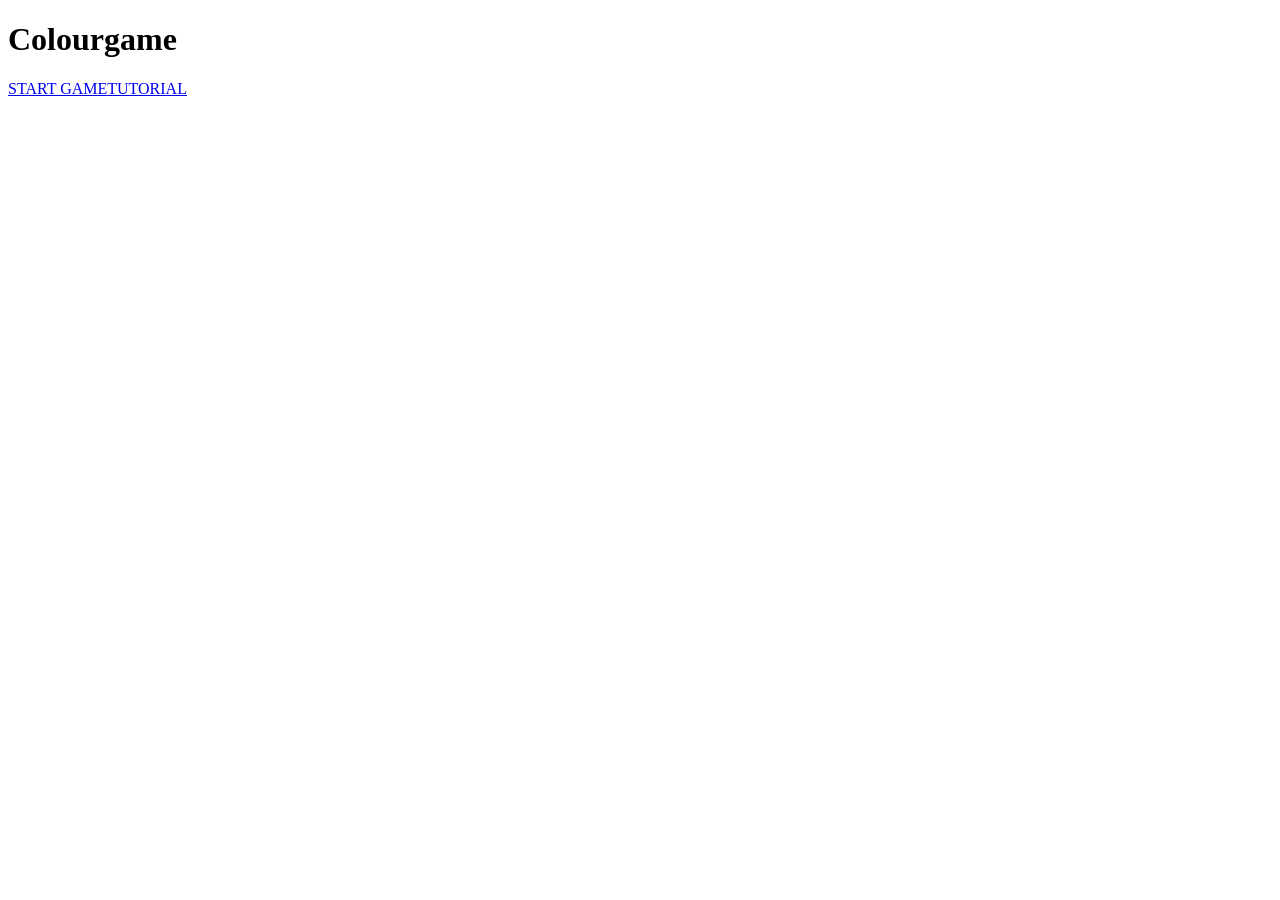
==== index.html @ 82e70550 "basic index.html" ====
<!DOCTYPE html>
<html lang="en">
    <head>
        <title>Colour Game</title>
        <meta charset="utf-8">
        <meta name="viewport" content="width=device-width, initial-scale=1.0">
        <link rel="stylesheet" href="styles.css">
    </head>
    <body>
        <header>
            <h1>Colourgame</h1>
        </header>
        <div id="homepageMenu">
            <a href="game.html">START GAME</a>
            <a href="tutorial.html">TUTORIAL</a>
        </div>
    </body>
</html>
---- styles.css ----
#homepageMenu {
    display: flex;
}
#homepageMenu > div {
    width:50%;
}
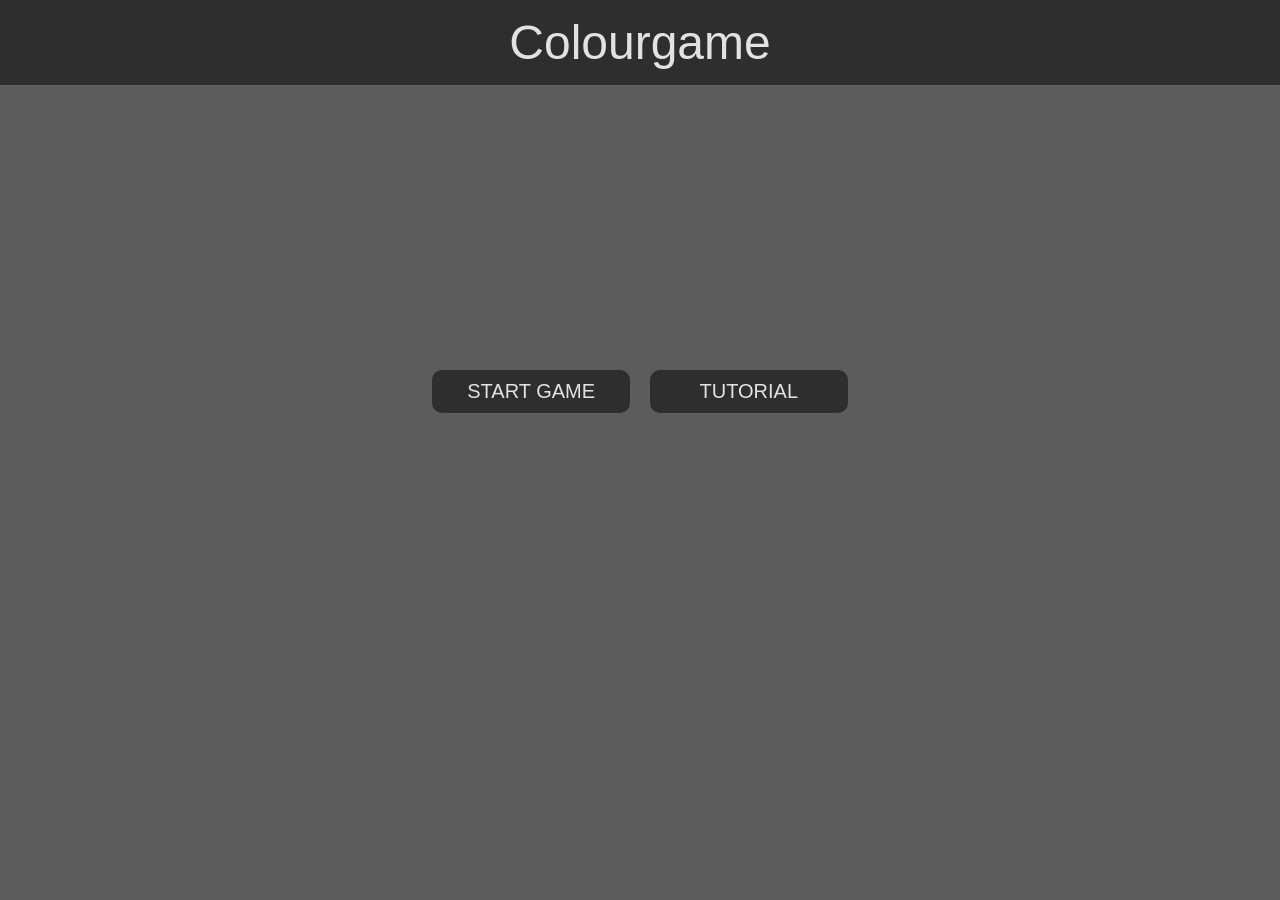
==== commit 0090431d: "styled index" ====
--- a/index.html
+++ b/index.html
@@ -8,11 +8,13 @@
     </head>
     <body>
         <header>
-            <h1>Colourgame</h1>
+            <a href="index.html">Colourgame</a>
         </header>
         <div id="homepageMenu">
-            <a href="game.html">START GAME</a>
-            <a href="tutorial.html">TUTORIAL</a>
+            <div></div>
+            <a class="linkButton" href="game.html">START GAME</a>
+            <a class="linkButton" href="tutorial.html">TUTORIAL</a>
+            <div></div>
         </div>
     </body>
 </html>
--- a/styles.css
+++ b/styles.css
@@ -1,6 +1,32 @@
+body {
+    margin: 0px;
+    background-color: #5c5c5c;
+    font-family:  Verdana, Geneva, Tahoma, sans-serif;
+}
+
+a {
+    color: #e2e2e2;
+    text-decoration: none;
+}
+header {
+    background-color: #2e2e2e;
+    padding: 15px;
+    text-align: center;
+    font-size: 3em;
+}
+
 #homepageMenu {
-    display: flex;
+    display: grid;
+    grid-template-columns: 33% 17% 17% 33%;
+    padding: 275px 0px;
+    height: 100%;
 }
-#homepageMenu > div {
-    width:50%;
+
+.linkButton {
+    margin: 10px;
+    padding: 10px;
+    border-radius: 10px;
+    background-color: #2e2e2e;
+    font-size: 1.25em;
+    text-align: center;
 }
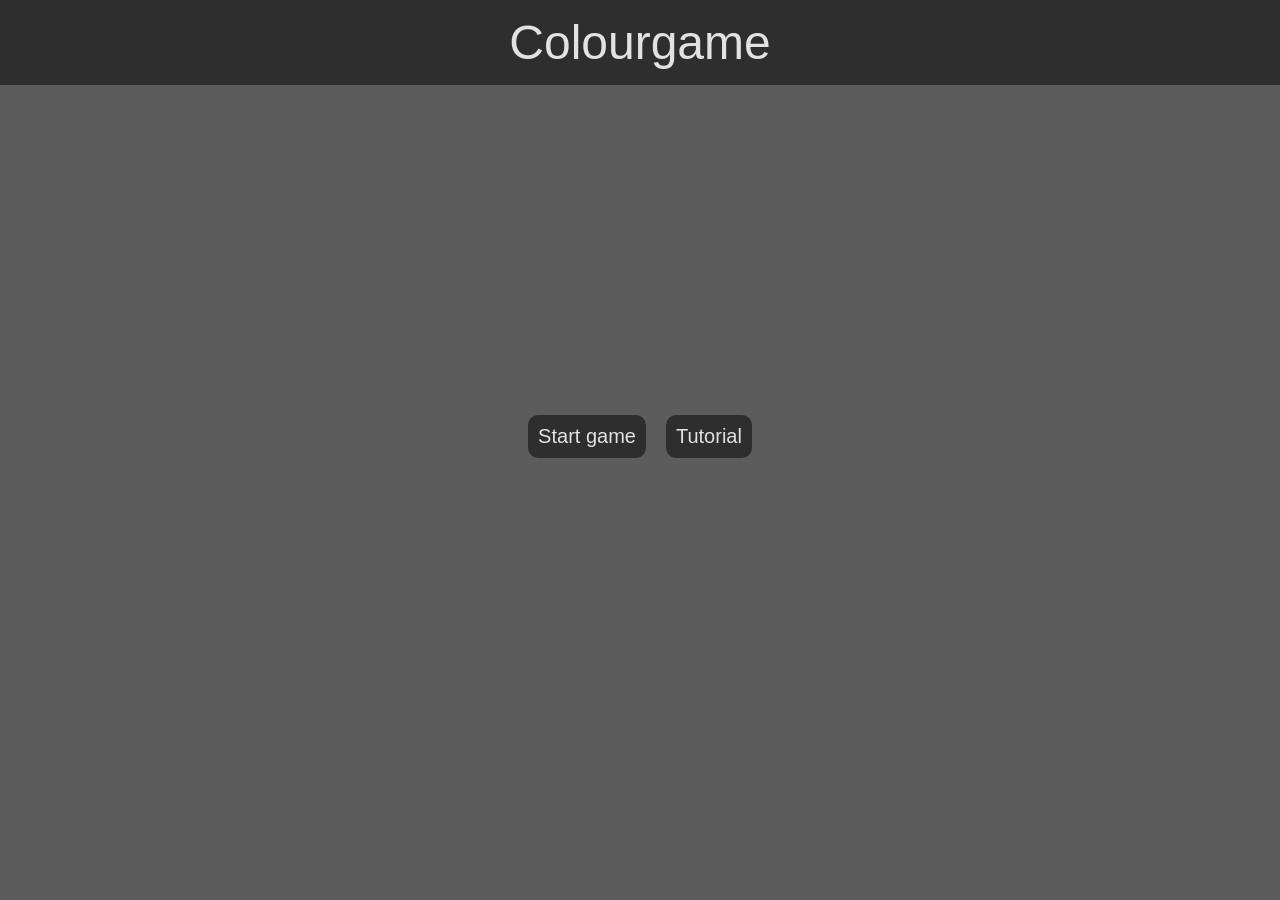
==== commit aeb956c6: "responsive centering" ====
--- a/index.html
+++ b/index.html
@@ -12,8 +12,8 @@
         </header>
         <div id="homepageMenu">
             <div></div>
-            <a class="linkButton" href="game.html">START GAME</a>
-            <a class="linkButton" href="tutorial.html">TUTORIAL</a>
+            <a class="linkButton" href="game.html">Start game</a>
+            <a class="linkButton" href="tutorial.html">Tutorial</a>
             <div></div>
         </div>
     </body>
--- a/styles.css
+++ b/styles.css
@@ -16,10 +16,10 @@
 }
 
 #homepageMenu {
-    display: grid;
-    grid-template-columns: 33% 17% 17% 33%;
-    padding: 275px 0px;
-    height: 100%;
+    display: flex;
+    justify-content: center;
+    align-items: center;
+    margin-top: 25%;
 }
 
 .linkButton {
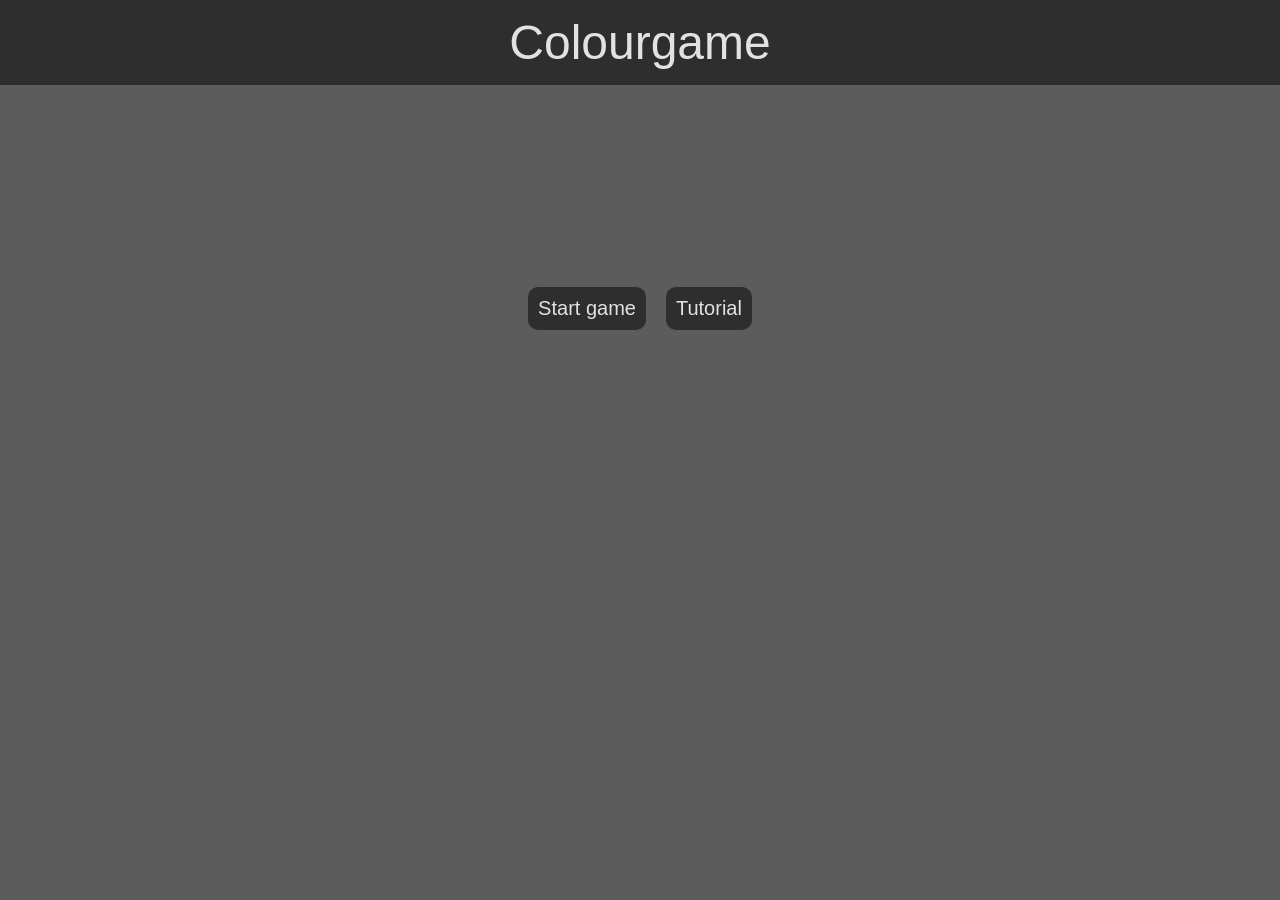
==== commit c55a2d34: "minor adjustments" ====
--- a/index.html
+++ b/index.html
@@ -10,11 +10,9 @@
         <header>
             <a href="index.html">Colourgame</a>
         </header>
-        <div id="homepageMenu">
-            <div></div>
+        <div id="homepageMenu" class="centeredContainer">
             <a class="linkButton" href="game.html">Start game</a>
             <a class="linkButton" href="tutorial.html">Tutorial</a>
-            <div></div>
         </div>
     </body>
 </html>
--- a/styles.css
+++ b/styles.css
@@ -1,5 +1,6 @@
 body {
     margin: 0px;
+    padding: 0px;
     background-color: #5c5c5c;
     font-family:  Verdana, Geneva, Tahoma, sans-serif;
 }
@@ -8,6 +9,7 @@
     color: #e2e2e2;
     text-decoration: none;
 }
+
 header {
     background-color: #2e2e2e;
     padding: 15px;
@@ -15,11 +17,10 @@
     font-size: 3em;
 }
 
-#homepageMenu {
+.centeredContainer {
     display: flex;
     justify-content: center;
     align-items: center;
-    margin-top: 25%;
 }
 
 .linkButton {
@@ -29,4 +30,13 @@
     background-color: #2e2e2e;
     font-size: 1.25em;
     text-align: center;
-}+}
+
+#homepageMenu {
+    margin-top: 15%;
+}
+
+#gameCanvas  {
+    width: 100vw;
+    height: calc(100vh - 40px - 3em );
+}
